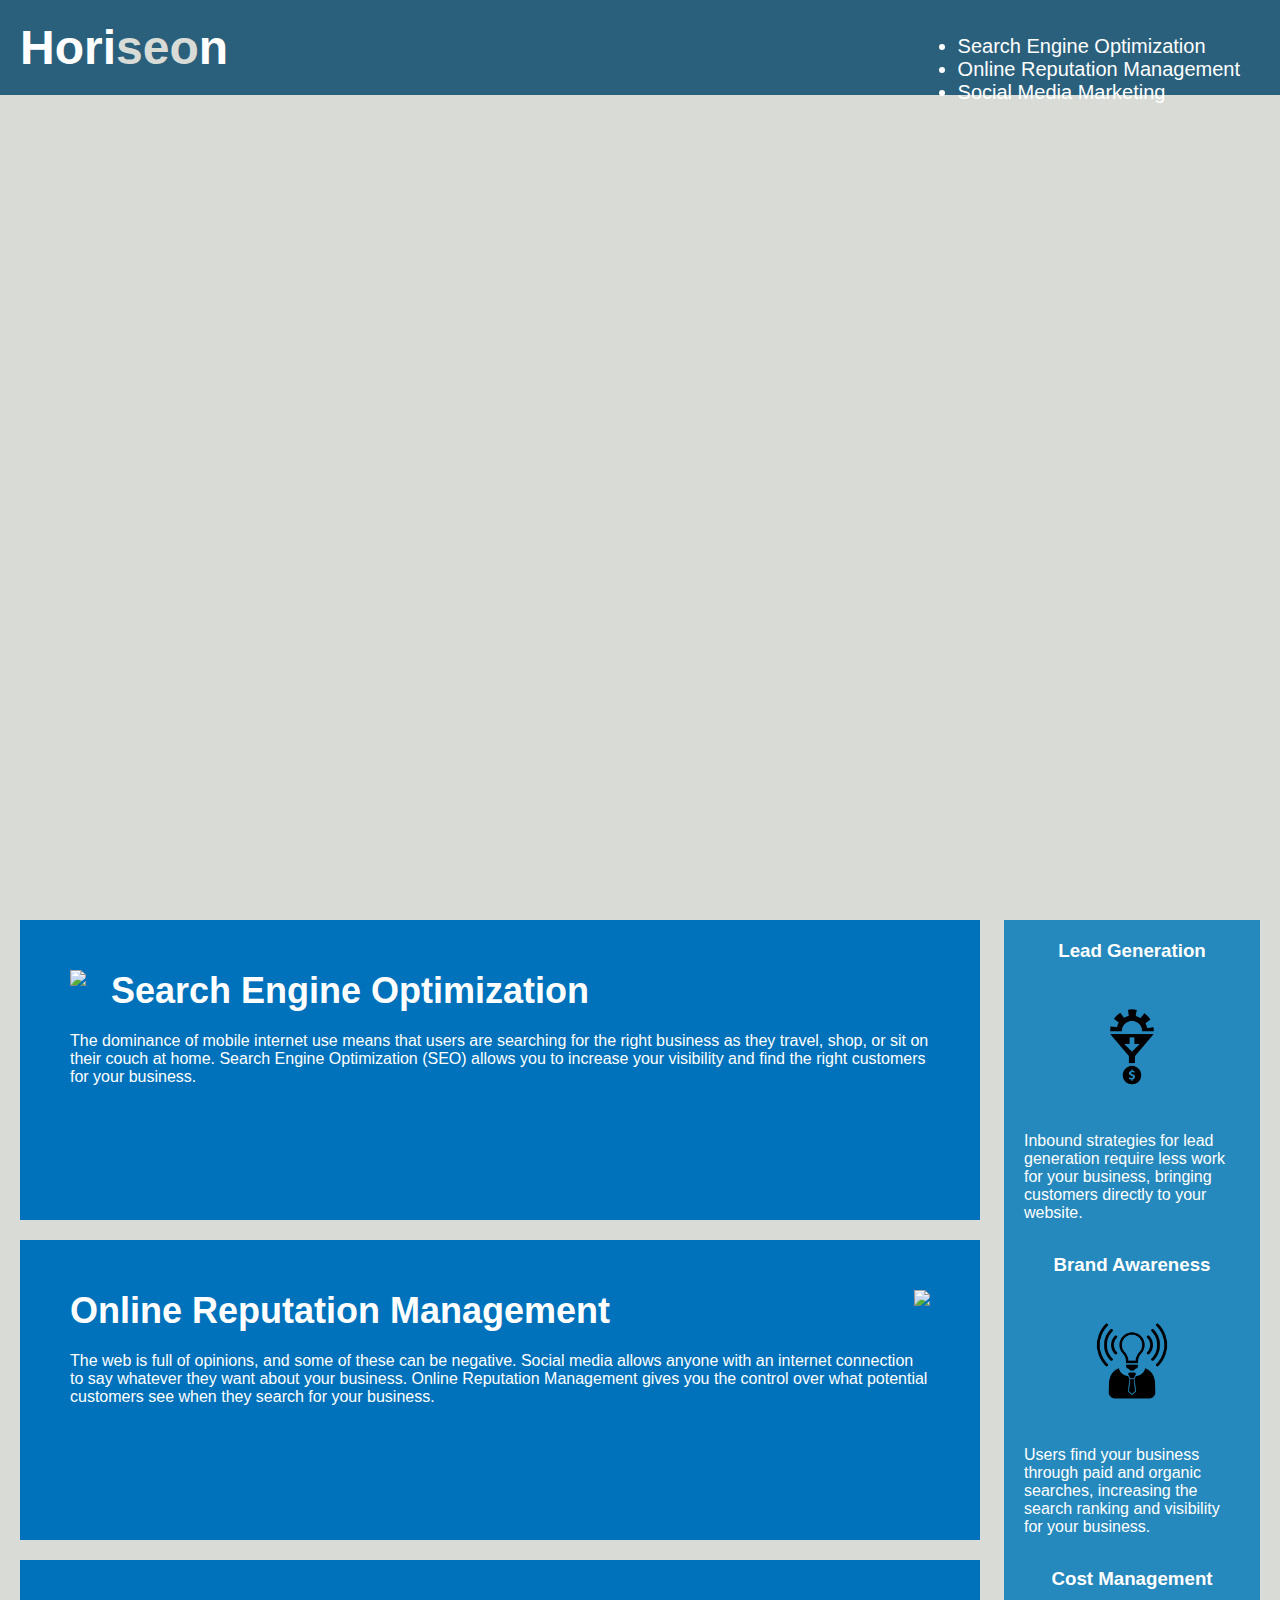
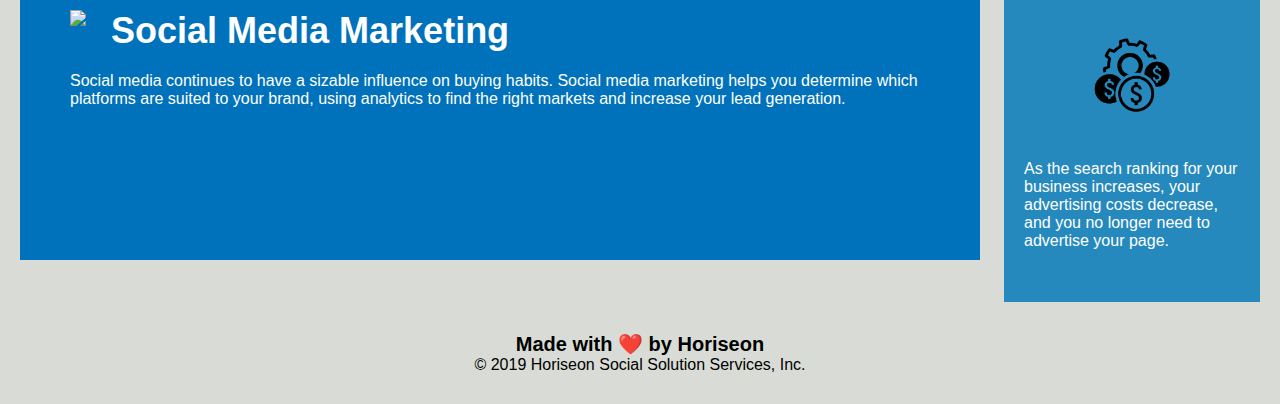
==== Develop/index.html @ 4f982027 "source code with minor refactor" ====
<!DOCTYPE html>
<html lang="en-us">

<head>
    <meta charset="UTF-8" />
    <link rel="stylesheet" href="./assets/css/style.css">
    <title>website</title>
</head>

<body>
    
    <!--Header tag changed-->
    <header>
        <h1>Hori<span class="seo">seo</span>n</h1>
            <!---changed this div to nav-->
            <nav>
                <ul>
                     <li>
                    <a href="#search-engine-optimization">Search Engine Optimization</a>
                    </li>
                    <li>
                    <a href="#online-reputation-management">Online Reputation Management</a>
                    </li>
                    <li>
                    <a href="#social-media-marketing">Social Media Marketing</a>
                    </li>
                </ul>
            </nav>
    </header>
    <!--changed below div to figure because its a picture-->
    <figure class="hero"></figure>
    <div class="content">
        <article class="search-engine-optimization">
            <img src="./assets/images/search-engine-optimization.jpg" class="float-left" />
            <h2>Search Engine Optimization</h2>
            <p>
                The dominance of mobile internet use means that users are searching for the right business as they travel, shop, or sit on their couch at home. Search Engine Optimization (SEO) allows you to increase your visibility and find the right customers for your business.
            </p>
        </article>
        <div id="online-reputation-management" class="online-reputation-management">
            <img src="./assets/images/online-reputation-management.jpg" class="float-right" />
            <h2>Online Reputation Management</h2>
            <p>
                The web is full of opinions, and some of these can be negative. Social media allows anyone with an internet connection to say whatever they want about your business. Online Reputation Management gives you the control over what potential customers see when they search for your business.
            </p>
        </div>
        <div id="social-media-marketing" class="social-media-marketing">
            <img src="./assets/images/social-media-marketing.jpg" class="float-left" />
            <h2>Social Media Marketing</h2>
            <p>
                Social media continues to have a sizable influence on buying habits. Social media marketing helps you determine which platforms are suited to your brand, using analytics to find the right markets and increase your lead generation.
            </p>
        </div>
    </div>
    <div class="benefits">
        <div class="benefit-lead">
            <h3>Lead Generation</h3>
            <img src="./assets/images/lead-generation.png" />
            <p>
                Inbound strategies for lead generation require less work for your business, bringing customers directly to your website.
            </p>
        </div>
        <div class="benefit-brand">
            <h3>Brand Awareness</h3>
            <img src="./assets/images/brand-awareness.png" />
            <p>
                Users find your business through paid and organic searches, increasing the search ranking and visibility for your business.
            </p>
        </div>
        <div class="benefit-cost">
            <h3>Cost Management</h3>
            <img src="./assets/images/cost-management.png" />
            <p>
                As the search ranking for your business increases, your advertising costs decrease, and you no longer need to advertise your page.
            </p>
        </div>
    </div>
    <div class="footer">
        <h2>Made with ❤️️ by Horiseon</h2>
        <p>
            &copy; 2019 Horiseon Social Solution Services, Inc.
        </p>
    </div>
</body>

</html>
---- Develop/assets/css/style.css ----
* {
    box-sizing: border-box;
    padding: 0;
    margin: 0;
}

body {
    background-color: #d9dcd6;
}

header {
    padding: 20px;
    font-family: 'Trebuchet MS', 'Lucida Sans Unicode', 'Lucida Grande', 'Lucida Sans', Arial, sans-serif;
    background-color: #2a607c;
    color: #ffffff;
}

header h1 {
    display: inline-block;
    font-size: 48px;
}

header h1 .seo {
    color: #d9dcd6;
}

header nav {
    padding-top: 15px;
    margin-right: 20px;
    float: right;
    font-family: 'Gill Sans', 'Gill Sans MT', Calibri, 'Trebuchet MS', sans-serif;
    font-size: 20px;
}

/*

header nav ul li {
    display: inline-block;
    margin-left: 25px;
}
*/

a {
    color: #ffffff;
    text-decoration: none;
}

p {
    font-size: 16px;
}

.hero {
    height: 800px;
    width: 100%;
    margin-bottom: 25px;
    background-image: url("../images/digital-marketing-meeting.jpg");
    background-size: cover;
    background-position: center;
}

.float-left {
    float: left;
    margin-right: 25px;
}

.float-right {
    float: right;
    margin-left: 25px;
}

.content {
    width: 75%;
    display: inline-block;
    margin-left: 20px;
}

.benefits {
    margin-right: 20px;
    padding: 20px;
    clear: both;
    float: right;
    width: 20%;
    height: 100%;
    font-family: 'Gill Sans', 'Gill Sans MT', Calibri, 'Trebuchet MS', sans-serif;
    background-color: #2589bd;
}

.benefit-lead {
    margin-bottom: 32px;
    color: #ffffff;
}

.benefit-brand {
    margin-bottom: 32px;
    color: #ffffff;
}

.benefit-cost {
    margin-bottom: 32px;
    color: #ffffff;
}

.benefit-lead h3 {
    margin-bottom: 10px;
    text-align: center;
}

.benefit-brand h3 {
    margin-bottom: 10px;
    text-align: center;
}

.benefit-cost h3 {
    margin-bottom: 10px;
    text-align: center;
}

.benefit-lead img {
    display: block;
    margin: 10px auto;
    max-width: 150px;
}

.benefit-brand img {
    display: block;
    margin: 10px auto;
    max-width: 150px;
}

.benefit-cost img {
    display: block;
    margin: 10px auto;
    max-width: 150px;
}

article {
    margin-bottom: 20px;
    padding: 50px;
    height: 300px;
    font-family: 'Gill Sans', 'Gill Sans MT', Calibri, 'Trebuchet MS', sans-serif;
    background-color: #0072bb;
    color: #ffffff;
}

.online-reputation-management {
    margin-bottom: 20px;
    padding: 50px;
    height: 300px;
    font-family: 'Gill Sans', 'Gill Sans MT', Calibri, 'Trebuchet MS', sans-serif;
    background-color: #0072bb;
    color: #ffffff;
}

.social-media-marketing {
    margin-bottom: 20px;
    padding: 50px;
    height: 300px;
    font-family: 'Gill Sans', 'Gill Sans MT', Calibri, 'Trebuchet MS', sans-serif;
    background-color: #0072bb;
    color: #ffffff;
}

.search-engine-optimization img {
    max-height: 200px;
}

.online-reputation-management img {
    max-height: 200px;
}

.social-media-marketing img {
    max-height: 200px;
}

.search-engine-optimization h2 {
    margin-bottom: 20px;
    font-size: 36px;
}

.online-reputation-management h2 {
    margin-bottom: 20px;
    font-size: 36px;
}

.social-media-marketing h2 {
    margin-bottom: 20px;
    font-size: 36px;
}

.footer {
    padding: 30px;
    clear: both;
    font-family: 'Trebuchet MS', 'Lucida Sans Unicode', 'Lucida Grande', 'Lucida Sans', Arial, sans-serif;
    text-align: center;
}

.footer h2 {
    font-size: 20px;
}
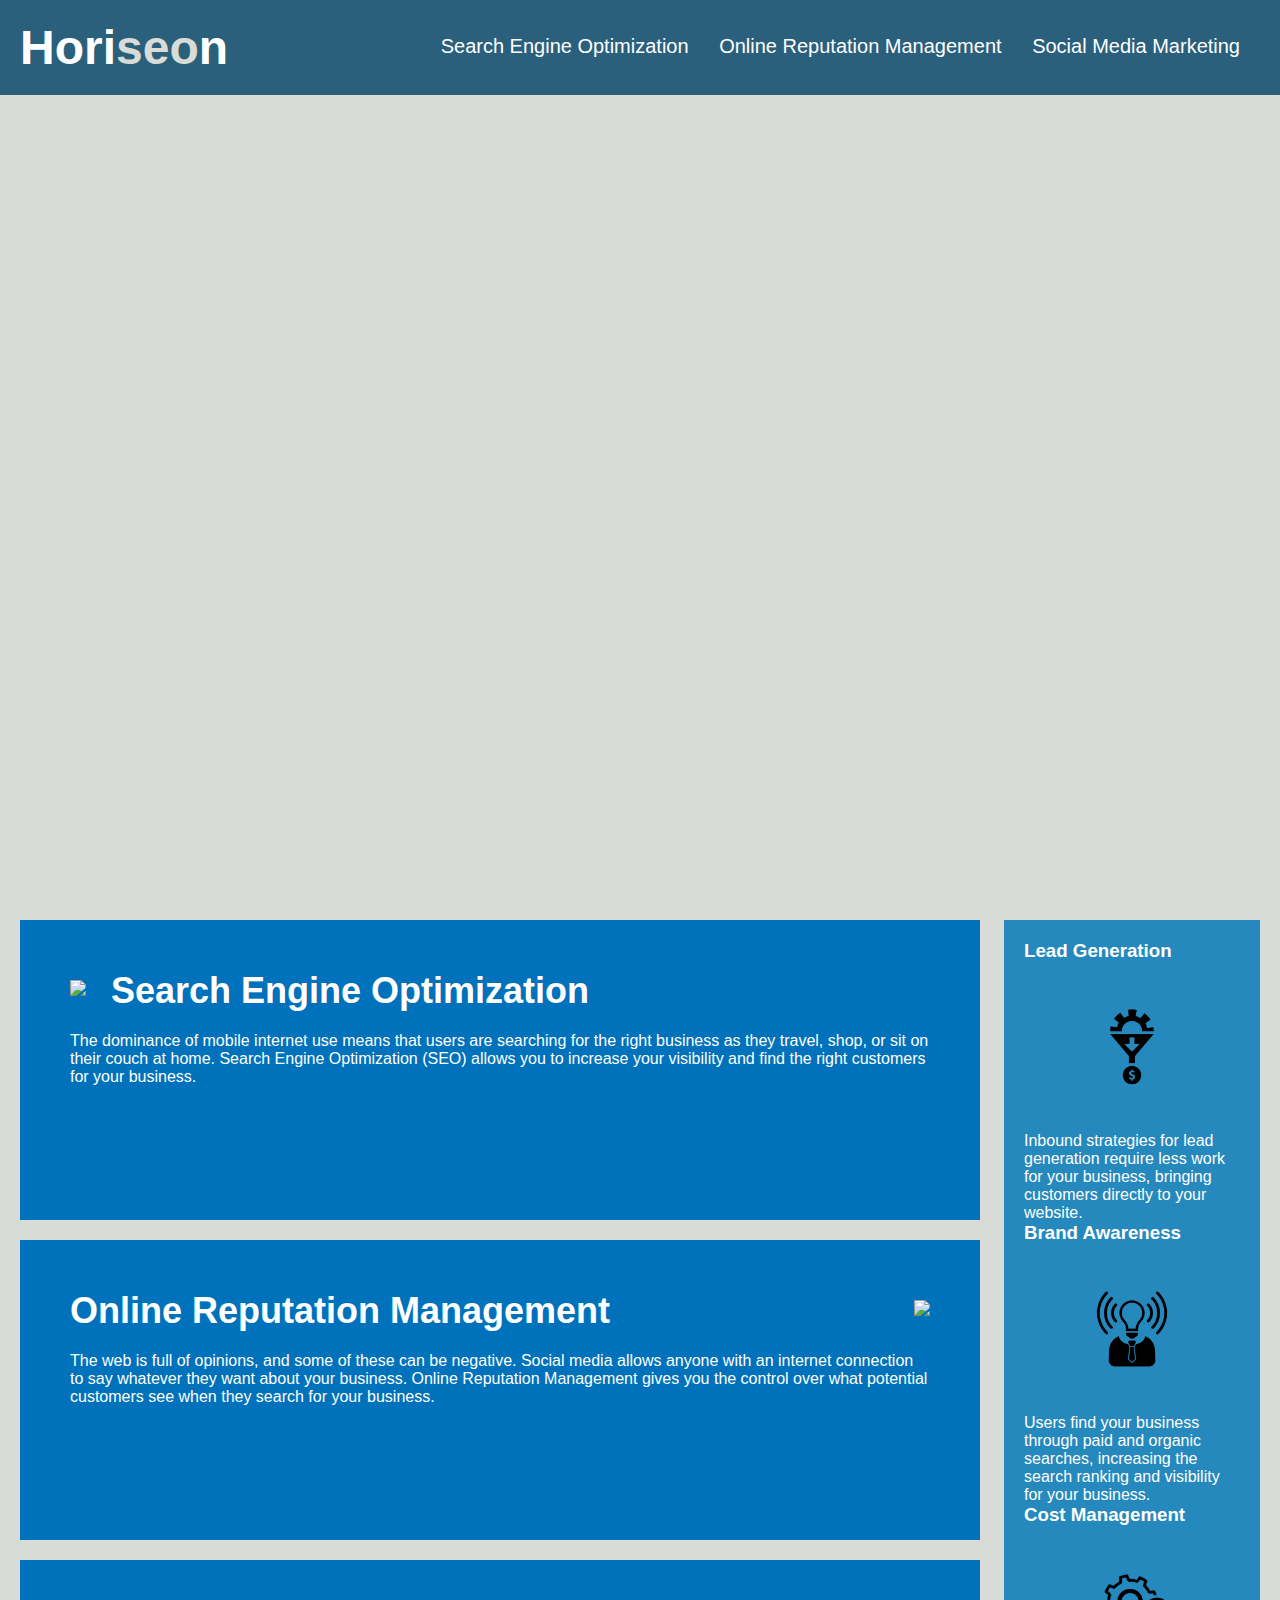
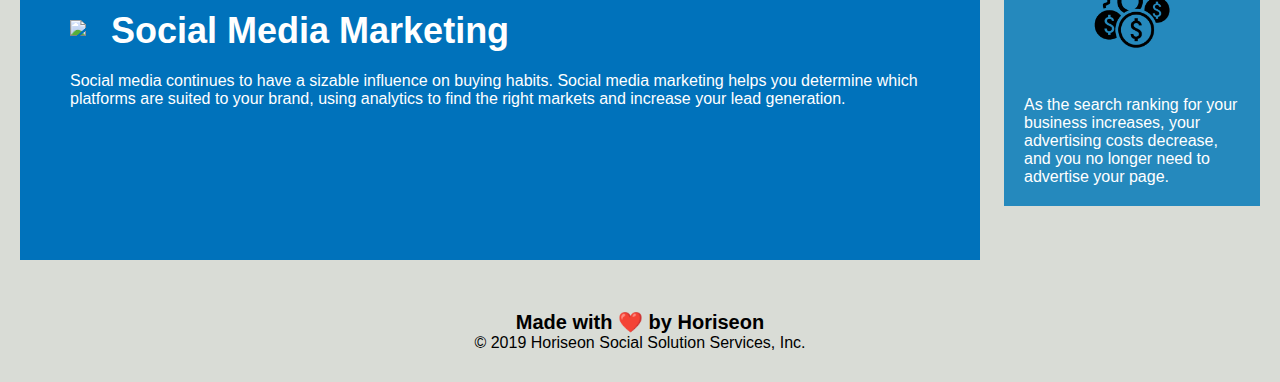
==== commit db64c372: "commented out unneeded lines" ====
--- a/Develop/index.html
+++ b/Develop/index.html
@@ -16,71 +16,74 @@
             <nav>
                 <ul>
                      <li>
-                    <a href="#search-engine-optimization">Search Engine Optimization</a>
+                        <a href="#search-engine-optimization">Search Engine Optimization</a>
                     </li>
                     <li>
-                    <a href="#online-reputation-management">Online Reputation Management</a>
+                        <a href="#online-reputation-management">Online Reputation Management</a>
                     </li>
                     <li>
-                    <a href="#social-media-marketing">Social Media Marketing</a>
+                        <a href="#social-media-marketing">Social Media Marketing</a>
                     </li>
                 </ul>
             </nav>
     </header>
     <!--changed below div to figure because its a picture-->
     <figure class="hero"></figure>
-    <div class="content">
-        <article class="search-engine-optimization">
+    <section class="content">
+        
+        <!--changed to article-->
+        <article id="search-engine-optimization">
             <img src="./assets/images/search-engine-optimization.jpg" class="float-left" />
             <h2>Search Engine Optimization</h2>
             <p>
                 The dominance of mobile internet use means that users are searching for the right business as they travel, shop, or sit on their couch at home. Search Engine Optimization (SEO) allows you to increase your visibility and find the right customers for your business.
             </p>
         </article>
-        <div id="online-reputation-management" class="online-reputation-management">
+        <article id="online-reputation-management" class="online-reputation-management">
             <img src="./assets/images/online-reputation-management.jpg" class="float-right" />
             <h2>Online Reputation Management</h2>
             <p>
                 The web is full of opinions, and some of these can be negative. Social media allows anyone with an internet connection to say whatever they want about your business. Online Reputation Management gives you the control over what potential customers see when they search for your business.
             </p>
-        </div>
-        <div id="social-media-marketing" class="social-media-marketing">
+        </article>
+        <article id="social-media-marketing" class="social-media-marketing">
             <img src="./assets/images/social-media-marketing.jpg" class="float-left" />
             <h2>Social Media Marketing</h2>
             <p>
                 Social media continues to have a sizable influence on buying habits. Social media marketing helps you determine which platforms are suited to your brand, using analytics to find the right markets and increase your lead generation.
             </p>
-        </div>
-    </div>
-    <div class="benefits">
-        <div class="benefit-lead">
+        </article>
+    </section>
+    <aside class="benefits">
+        <articleOne class="benefit-lead">
             <h3>Lead Generation</h3>
             <img src="./assets/images/lead-generation.png" />
             <p>
                 Inbound strategies for lead generation require less work for your business, bringing customers directly to your website.
             </p>
-        </div>
-        <div class="benefit-brand">
+        </articleOne>
+        <articleOne class="benefit-brand">
             <h3>Brand Awareness</h3>
             <img src="./assets/images/brand-awareness.png" />
             <p>
                 Users find your business through paid and organic searches, increasing the search ranking and visibility for your business.
             </p>
-        </div>
-        <div class="benefit-cost">
+        </articleOne>
+        <articleOne class="benefit-cost">
             <h3>Cost Management</h3>
             <img src="./assets/images/cost-management.png" />
             <p>
                 As the search ranking for your business increases, your advertising costs decrease, and you no longer need to advertise your page.
             </p>
-        </div>
-    </div>
-    <div class="footer">
+        </articleOne>
+    </aside>
+    <!--changed to just footer and removed class-->
+    <footer>
         <h2>Made with ❤️️ by Horiseon</h2>
         <p>
             &copy; 2019 Horiseon Social Solution Services, Inc.
         </p>
-    </div>
+    </footer>
 </body>
 
 </html>
--- a/Develop/assets/css/style.css
+++ b/Develop/assets/css/style.css
@@ -32,13 +32,13 @@
     font-size: 20px;
 }
 
-/*
+
 
 header nav ul li {
     display: inline-block;
     margin-left: 25px;
 }
-*/
+
 
 a {
     color: #ffffff;
@@ -85,11 +85,11 @@
     background-color: #2589bd;
 }
 
-.benefit-lead {
+articleOne {
     margin-bottom: 32px;
     color: #ffffff;
 }
-
+/*
 .benefit-brand {
     margin-bottom: 32px;
     color: #ffffff;
@@ -98,13 +98,13 @@
 .benefit-cost {
     margin-bottom: 32px;
     color: #ffffff;
-}
-
-.benefit-lead h3 {
+}*/
+
+.benefit h3 {
     margin-bottom: 10px;
     text-align: center;
 }
-
+/*
 .benefit-brand h3 {
     margin-bottom: 10px;
     text-align: center;
@@ -114,13 +114,13 @@
     margin-bottom: 10px;
     text-align: center;
 }
-
-.benefit-lead img {
+*/
+img {
     display: block;
     margin: 10px auto;
     max-width: 150px;
 }
-
+/*
 .benefit-brand img {
     display: block;
     margin: 10px auto;
@@ -132,7 +132,7 @@
     margin: 10px auto;
     max-width: 150px;
 }
-
+*/
 article {
     margin-bottom: 20px;
     padding: 50px;
@@ -141,8 +141,8 @@
     background-color: #0072bb;
     color: #ffffff;
 }
-
-.online-reputation-management {
+/* 
+article {
     margin-bottom: 20px;
     padding: 50px;
     height: 300px;
@@ -151,19 +151,19 @@
     color: #ffffff;
 }
 
-.social-media-marketing {
+article {
     margin-bottom: 20px;
     padding: 50px;
     height: 300px;
     font-family: 'Gill Sans', 'Gill Sans MT', Calibri, 'Trebuchet MS', sans-serif;
     background-color: #0072bb;
     color: #ffffff;
-}
-
-.search-engine-optimization img {
+}*/
+
+img {
     max-height: 200px;
 }
-
+/*
 .online-reputation-management img {
     max-height: 200px;
 }
@@ -171,12 +171,13 @@
 .social-media-marketing img {
     max-height: 200px;
 }
-
-.search-engine-optimization h2 {
+*/
+
+article h2 {
     margin-bottom: 20px;
     font-size: 36px;
 }
-
+/*
 .online-reputation-management h2 {
     margin-bottom: 20px;
     font-size: 36px;
@@ -186,14 +187,14 @@
     margin-bottom: 20px;
     font-size: 36px;
 }
-
-.footer {
+*/
+footer {
     padding: 30px;
     clear: both;
     font-family: 'Trebuchet MS', 'Lucida Sans Unicode', 'Lucida Grande', 'Lucida Sans', Arial, sans-serif;
     text-align: center;
 }
 
-.footer h2 {
+footer h2 {
     font-size: 20px;
 }
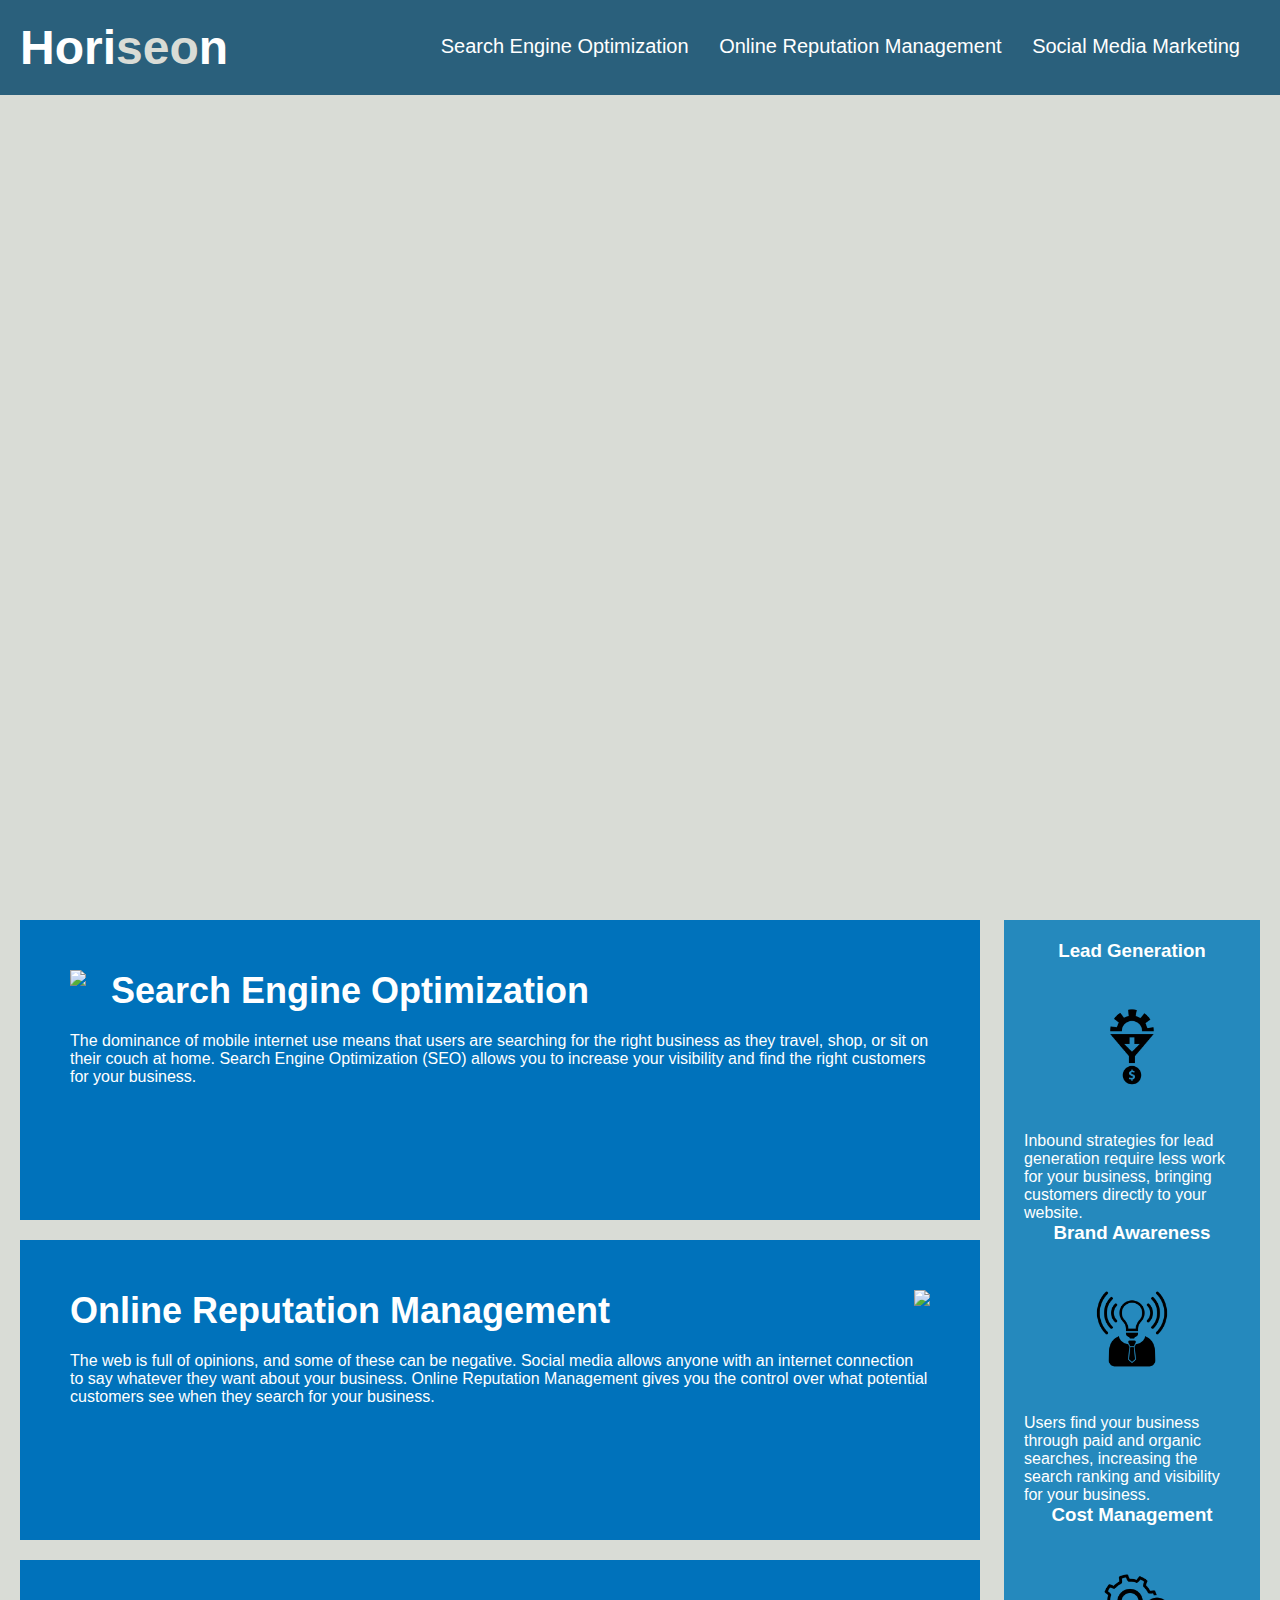
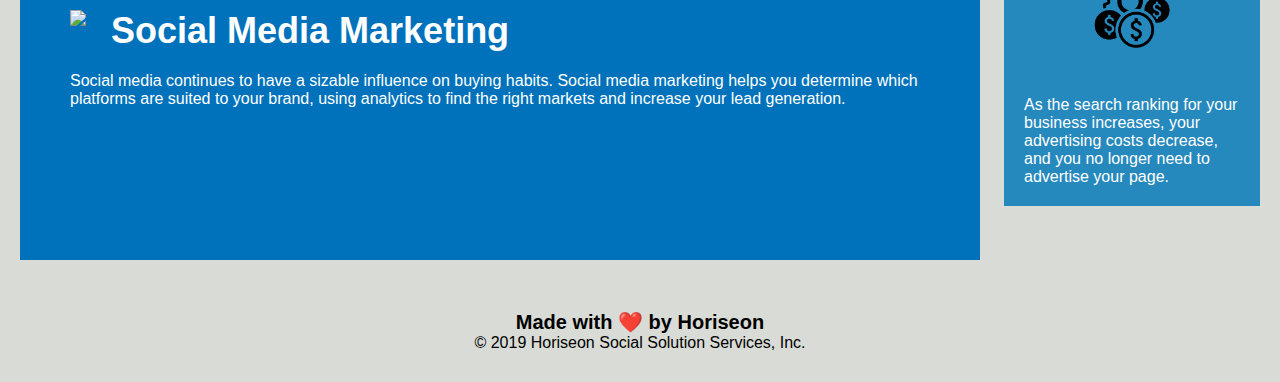
==== commit 04ab9876: "fixed html and css clashes" ====
--- a/Develop/index.html
+++ b/Develop/index.html
@@ -39,14 +39,14 @@
                 The dominance of mobile internet use means that users are searching for the right business as they travel, shop, or sit on their couch at home. Search Engine Optimization (SEO) allows you to increase your visibility and find the right customers for your business.
             </p>
         </article>
-        <article id="online-reputation-management" class="online-reputation-management">
+        <article id="online-reputation-management">
             <img src="./assets/images/online-reputation-management.jpg" class="float-right" />
             <h2>Online Reputation Management</h2>
             <p>
                 The web is full of opinions, and some of these can be negative. Social media allows anyone with an internet connection to say whatever they want about your business. Online Reputation Management gives you the control over what potential customers see when they search for your business.
             </p>
         </article>
-        <article id="social-media-marketing" class="social-media-marketing">
+        <article id="social-media-marketing">
             <img src="./assets/images/social-media-marketing.jpg" class="float-left" />
             <h2>Social Media Marketing</h2>
             <p>
@@ -54,22 +54,23 @@
             </p>
         </article>
     </section>
+    
     <aside class="benefits">
-        <articleOne class="benefit-lead">
+        <articleOne class="benefit">
             <h3>Lead Generation</h3>
             <img src="./assets/images/lead-generation.png" />
             <p>
                 Inbound strategies for lead generation require less work for your business, bringing customers directly to your website.
             </p>
         </articleOne>
-        <articleOne class="benefit-brand">
+        <articleOne class="benefit">
             <h3>Brand Awareness</h3>
             <img src="./assets/images/brand-awareness.png" />
             <p>
                 Users find your business through paid and organic searches, increasing the search ranking and visibility for your business.
             </p>
         </articleOne>
-        <articleOne class="benefit-cost">
+        <articleOne class="benefit">
             <h3>Cost Management</h3>
             <img src="./assets/images/cost-management.png" />
             <p>
--- a/Develop/assets/css/style.css
+++ b/Develop/assets/css/style.css
@@ -74,7 +74,7 @@
     margin-left: 20px;
 }
 
-.benefits {
+aside {
     margin-right: 20px;
     padding: 20px;
     clear: both;
@@ -115,7 +115,7 @@
     text-align: center;
 }
 */
-img {
+.benefit img {
     display: block;
     margin: 10px auto;
     max-width: 150px;
